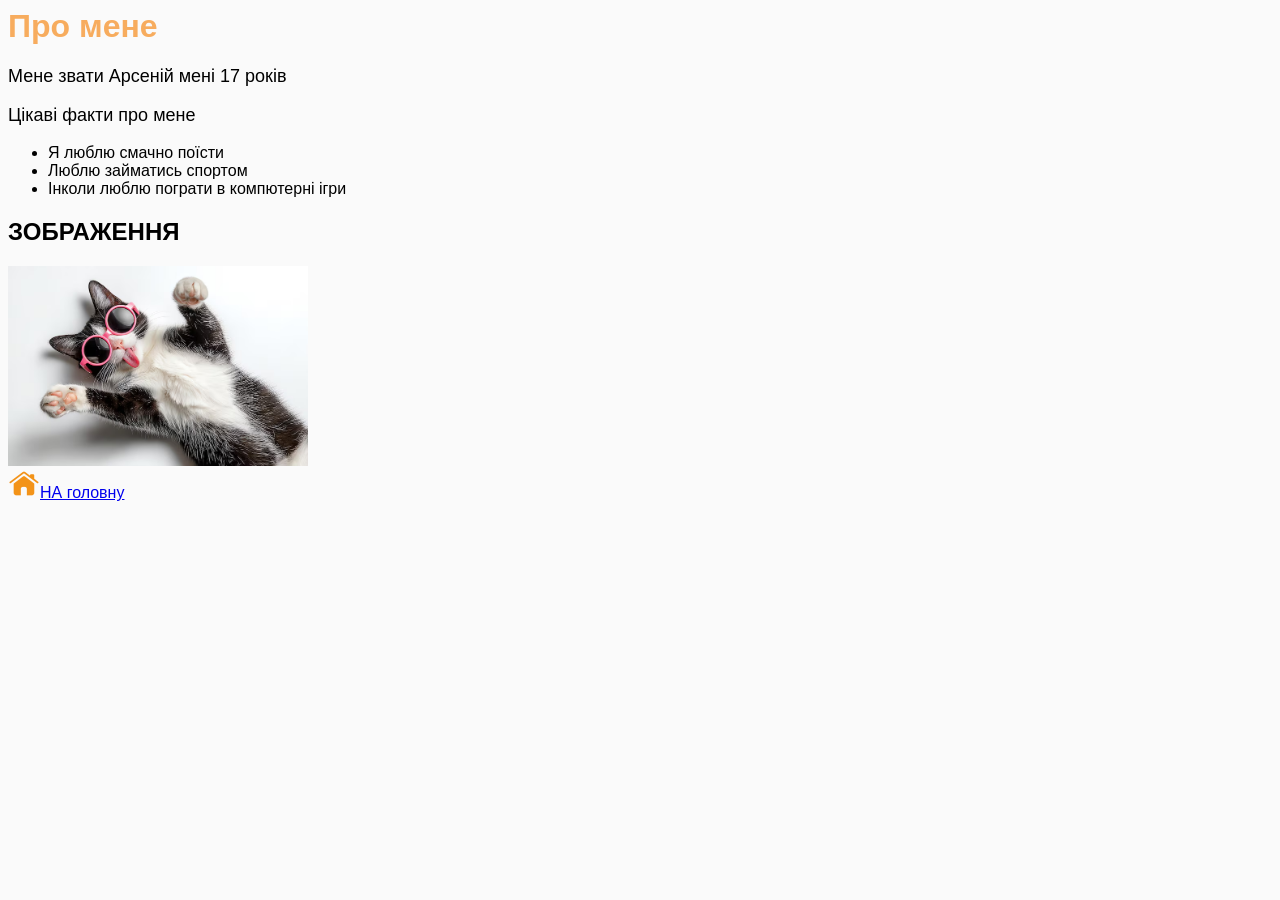
==== Lab2_HTML/author.html @ d8f472aa "Додав лабораторну роботу 2" ====
<html>
<head>
    <title>Автор</title>
    <link rel="stylesheet" href="styles.css">
</head>
<body>
    <h1>Про мене</h1>
    <p>Мене звати Арсеній мені 17 років</p>
    <p>Цікаві факти про мене </p>
    <ul>
        <li>Я люблю смачно поїсти</li>
        <li>Люблю займатись спортом </li>
        <li>Інколи люблю пограти в компютерні ігри</li>
    </ul>
    <h2>ЗОБРАЖЕННЯ</h2>
    <img src="images/author.avif" width=" 300" alt="собака">
    <br>
    <a href="index.html" title="Перейти на головну сторінку">
        <img src="images/home.jpg" width=" 32" alt="На головну">НА головну </a>
</body>
</html>
---- Lab2_HTML/styles.css ----
body { font-family: Arial; background-color: rgb(250, 250, 250);}
h1 { color: rgba(246, 151, 51, 0.786);}
p {font-size: 18px;}
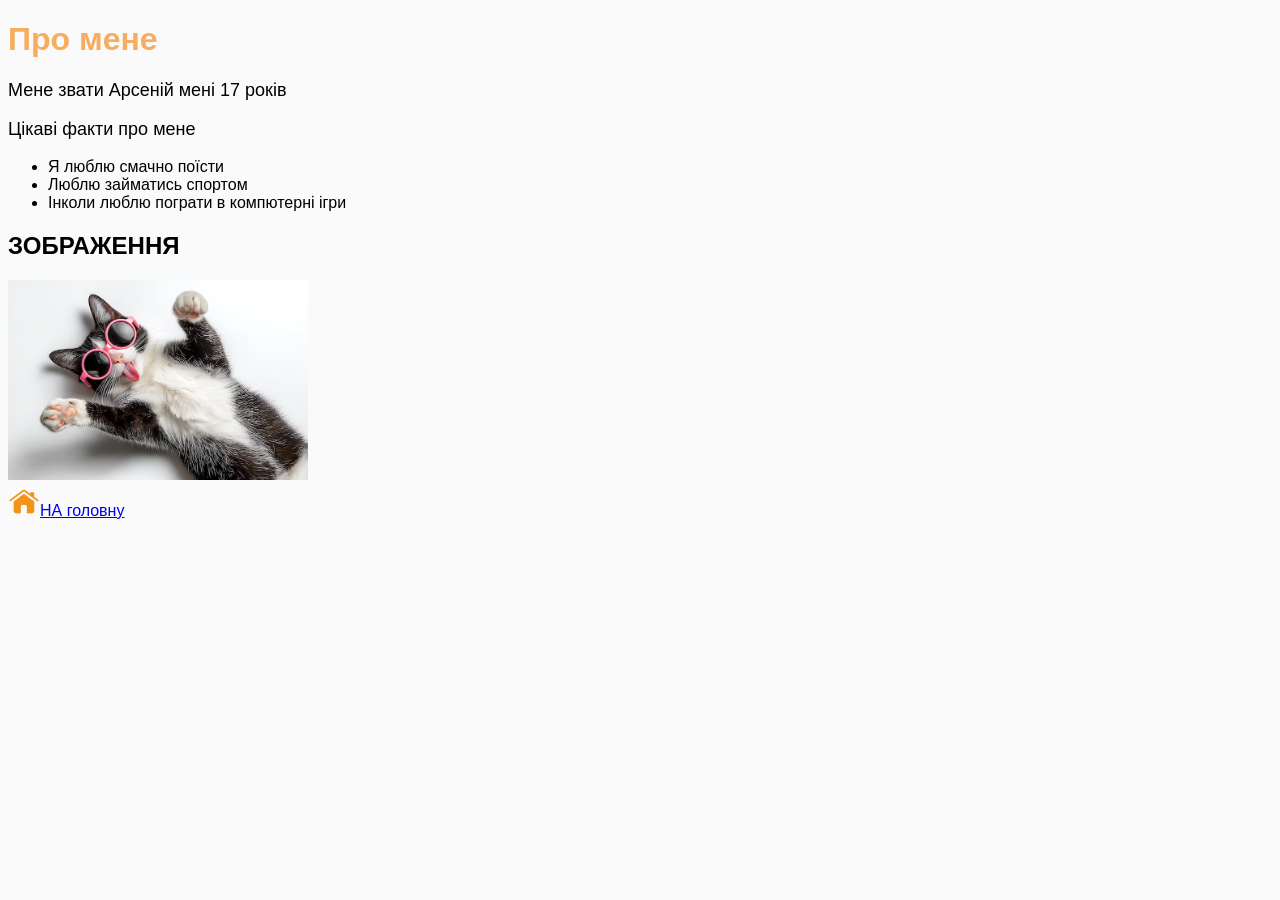
==== commit e8a4f327: "2 спроба" ====
--- a/Lab2_HTML/author.html
+++ b/Lab2_HTML/author.html
@@ -1,5 +1,7 @@
-<html>
+<!DOCTYPE html>
+<html lang="uk">    
 <head>
+    <meta charset="UTF-8">
     <title>Автор</title>
     <link rel="stylesheet" href="styles.css">
 </head>
@@ -13,9 +15,9 @@
         <li>Інколи люблю пограти в компютерні ігри</li>
     </ul>
     <h2>ЗОБРАЖЕННЯ</h2>
-    <img src="images/author.avif" width=" 300" alt="собака">
+    <img src="images/author.avif" width="300" alt="собака">
     <br>
     <a href="index.html" title="Перейти на головну сторінку">
-        <img src="images/home.jpg" width=" 32" alt="На головну">НА головну </a>
+        <img src="images/home.jpg" width="32" alt="На головну">НА головну </a>
 </body>
 </html>
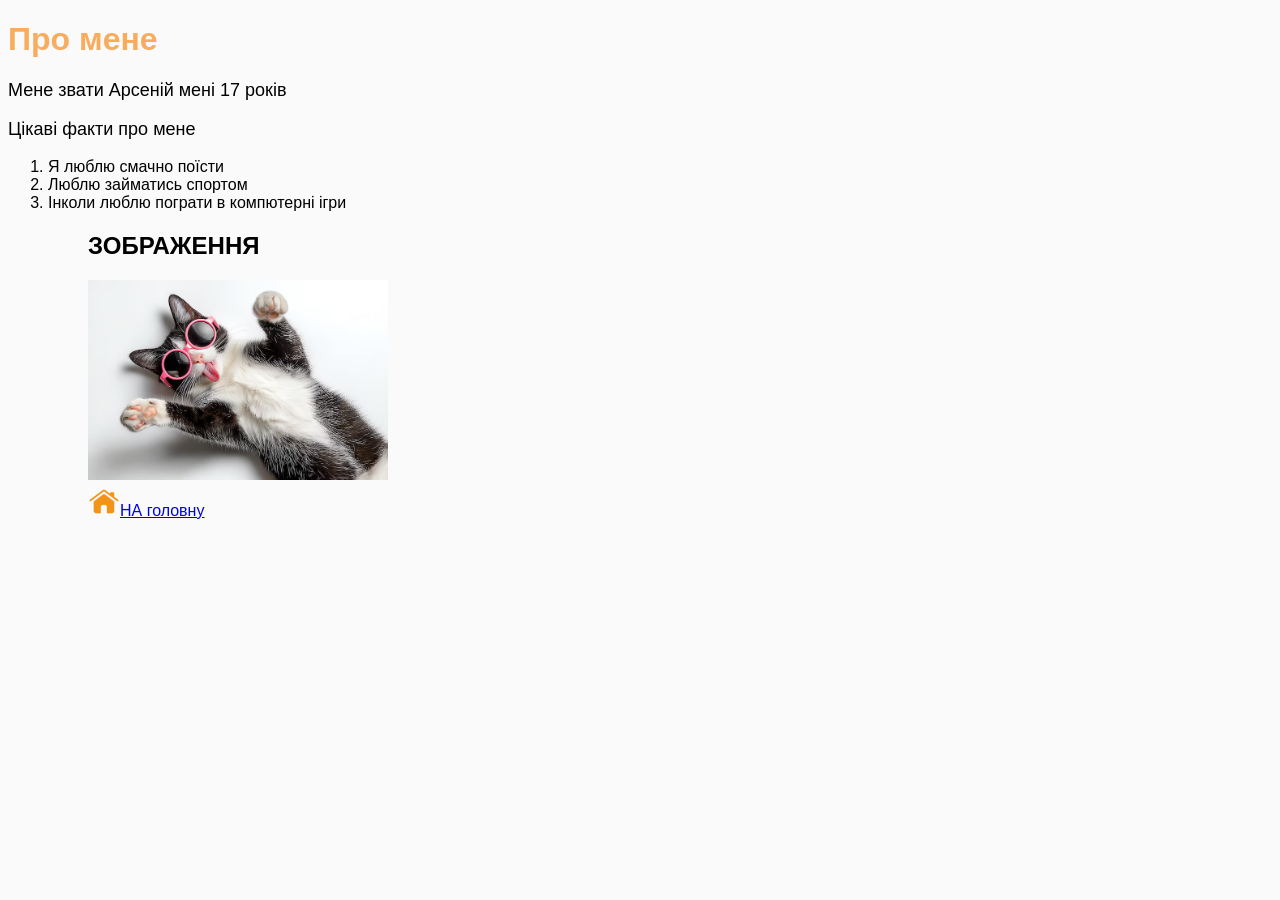
==== commit b0db0962: "оновлено" ====
--- a/Lab2_HTML/author.html
+++ b/Lab2_HTML/author.html
@@ -9,11 +9,11 @@
     <h1>Про мене</h1>
     <p>Мене звати Арсеній мені 17 років</p>
     <p>Цікаві факти про мене </p>
-    <ul>
+    <ol>
         <li>Я люблю смачно поїсти</li>
         <li>Люблю займатись спортом </li>
         <li>Інколи люблю пограти в компютерні ігри</li>
-    </ul>
+    <ol>
     <h2>ЗОБРАЖЕННЯ</h2>
     <img src="images/author.avif" width="300" alt="собака">
     <br>
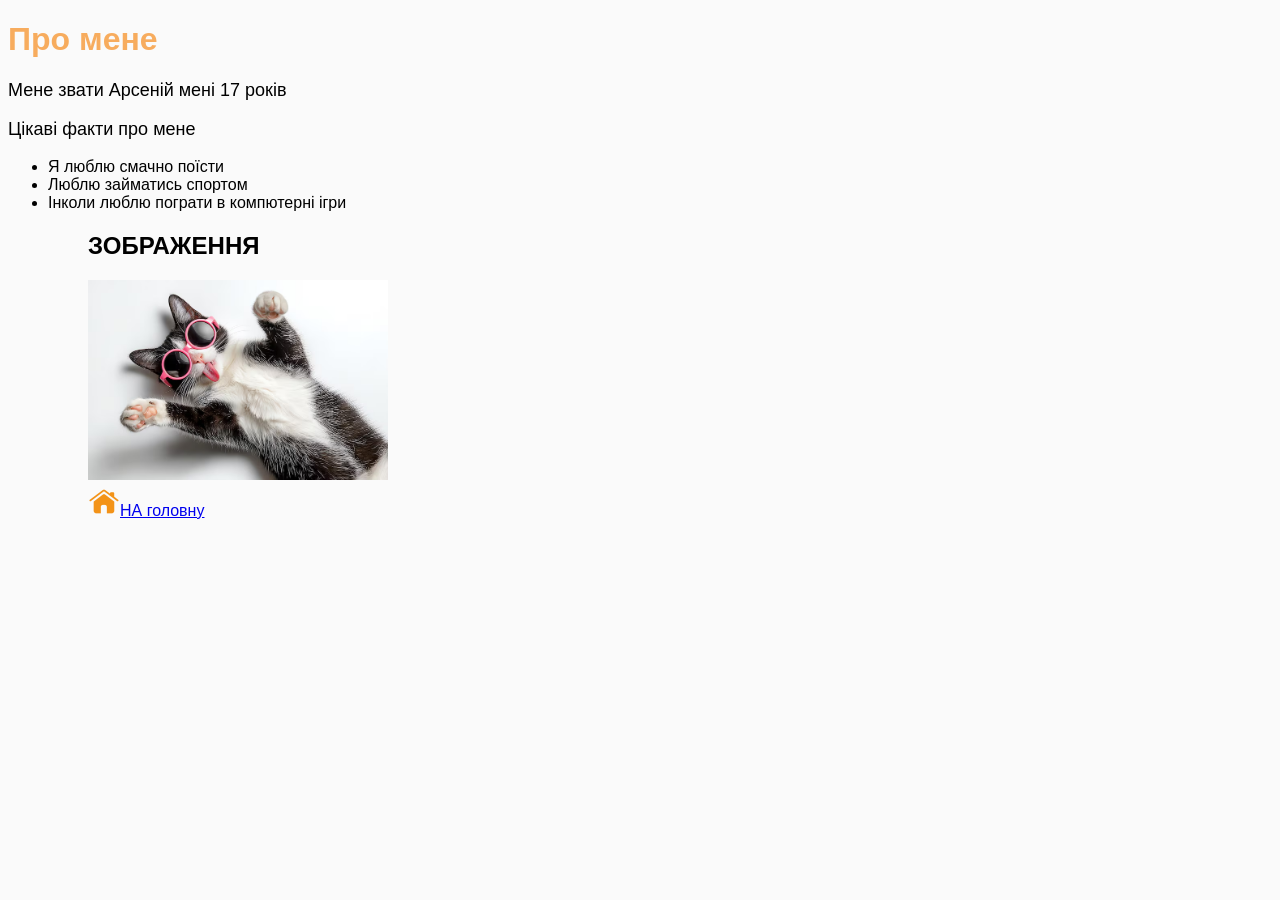
==== commit a23cbfac: "зміна 1" ====
--- a/Lab2_HTML/author.html
+++ b/Lab2_HTML/author.html
@@ -9,11 +9,11 @@
     <h1>Про мене</h1>
     <p>Мене звати Арсеній мені 17 років</p>
     <p>Цікаві факти про мене </p>
-    <ol>
+    <ul>
         <li>Я люблю смачно поїсти</li>
         <li>Люблю займатись спортом </li>
         <li>Інколи люблю пограти в компютерні ігри</li>
-    <ol>
+    <ul>
     <h2>ЗОБРАЖЕННЯ</h2>
     <img src="images/author.avif" width="300" alt="собака">
     <br>
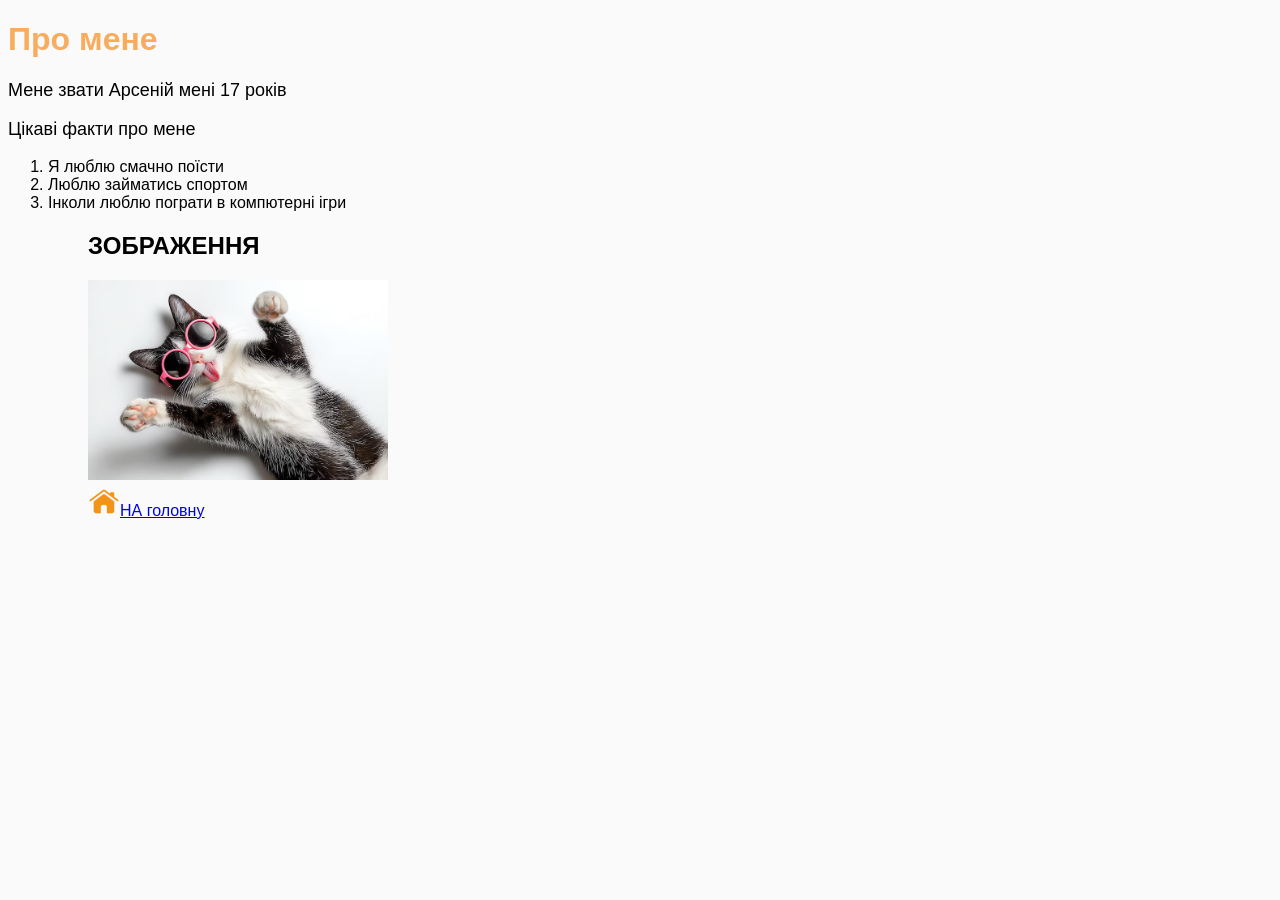
==== commit 27178a7f: "2" ====
--- a/Lab2_HTML/author.html
+++ b/Lab2_HTML/author.html
@@ -9,11 +9,11 @@
     <h1>Про мене</h1>
     <p>Мене звати Арсеній мені 17 років</p>
     <p>Цікаві факти про мене </p>
-    <ul>
+    <ol>
         <li>Я люблю смачно поїсти</li>
         <li>Люблю займатись спортом </li>
         <li>Інколи люблю пограти в компютерні ігри</li>
-    <ul>
+    <ol>
     <h2>ЗОБРАЖЕННЯ</h2>
     <img src="images/author.avif" width="300" alt="собака">
     <br>
